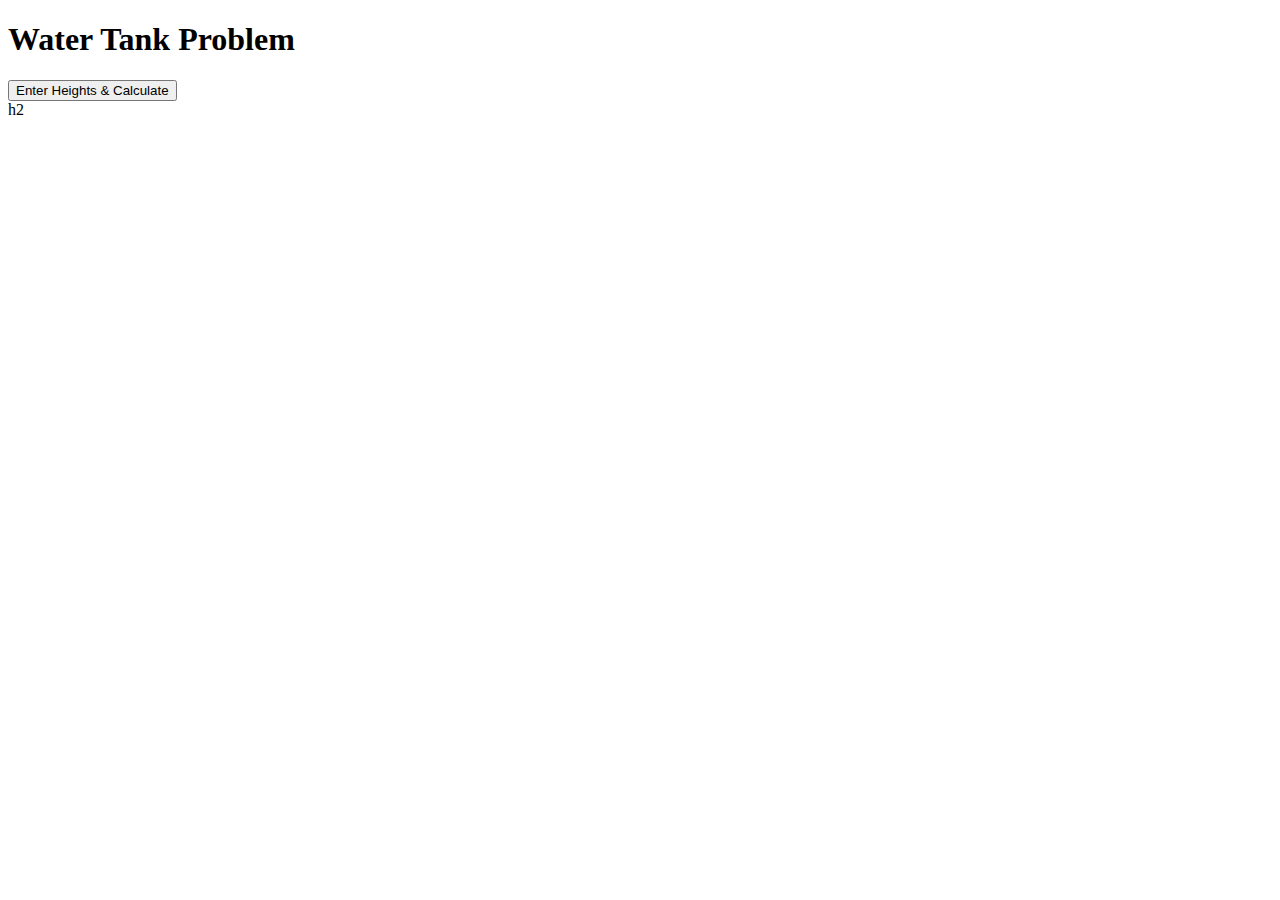
==== Index.html @ 01a9ddad "Create Index.html" ====
<!DOCTYPE html>
<html lang="en">
<head>
    <meta charset="UTF-8">
    <meta name="viewport" content="width=device-width, initial-scale=1.0">
    <title>Water Tank Problem</title>
    <link rel="stylesheet" href="style.css">
</head>
<body>
    <h1>Water Tank Problem</h1>
    <button onclick="calculateWater()">Enter Heights & Calculate</button>
    
    <div id="table-container"></div> 
    h2
    <div id="result-table-container"></div>
  
    <script src="script.js"></script>
</body>
</html>
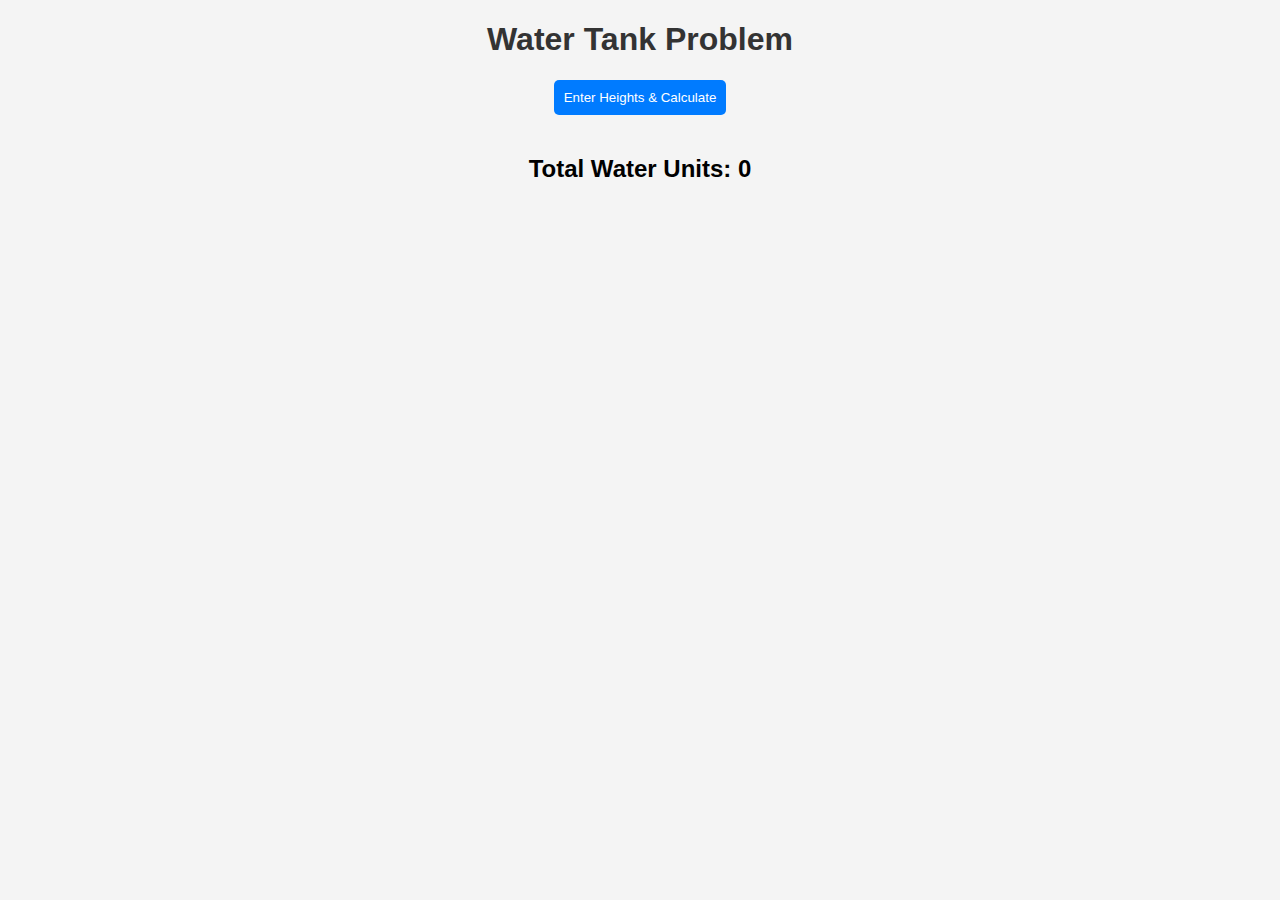
==== commit 6efecb1f: "Update Index.html" ====
--- a/Index.html
+++ b/Index.html
@@ -11,7 +11,7 @@
     <button onclick="calculateWater()">Enter Heights & Calculate</button>
     
     <div id="table-container"></div> 
-    h2
+    <h2 id="water-result">Total Water Units: 0</h2>
     <div id="result-table-container"></div>
   
     <script src="script.js"></script>
--- a/style.css
+++ b/style.css
@@ -0,0 +1,51 @@
+
+body {
+    font-family: Arial, sans-serif;
+    text-align: center;
+    margin: 20px;
+    background-color: #f4f4f4;
+}
+
+button {
+    padding: 10px;
+    cursor: pointer;
+    background-color: #007bff;
+    color: white;
+    border: none;
+    border-radius: 5px;
+}
+
+button:hover {
+    background-color: #0056b3;
+}
+
+h1 {
+    color: #333;
+}
+
+#table-container, #result-table-container {
+    display: flex;
+    justify-content: center;
+    margin-top: 20px;
+}
+
+table {
+    border-collapse: collapse;
+    margin-top: 10px;
+}
+
+td {
+    width: 50px;
+    height: 100px;
+    border: 1px solid black;
+    text-align: center;
+    background-color: white; /* Default empty cell */
+}
+
+.block {
+    background-color: yellow; /* Blocks are yellow */
+}
+
+.water {
+    background-color: skyblue; /* Water is sky blue */
+}
